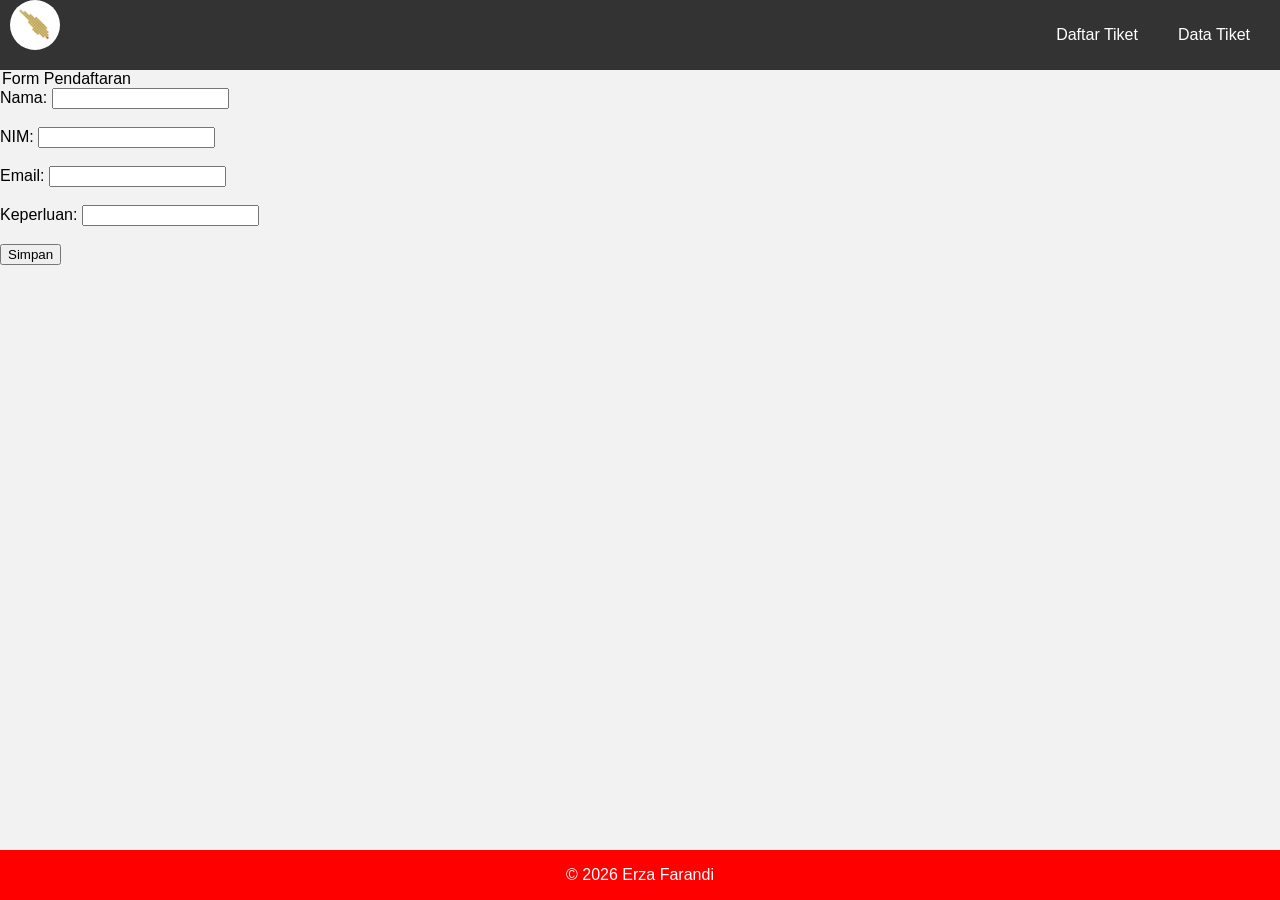
==== index.html @ cfbdc88a "first commit" ====
<!DOCTYPE html>
<html lang="id">
    <head>
        <meta charset="UTF-8">
        <meta name="viewport" content="width=device-width, initial-scale=1.0">
        <title>Pengembangan Aplikasi Web Tugas 3</title>
        <link rel="stylesheet" href="style.css">
    </head>
    <body>
        <nav>
            <img src="images/Logo_ITERA.png" alt="Logo">
            <header>
                <ul>
                    <li><a href="index.html">Daftar Tiket</a></li>
                    <li><a href="data.html">Data Tiket</a></li>
                </ul>
            </header>
        </nav>

        <main>
            <section id="Daftar Tiket">

                <legend>Form Pendaftaran</legend>
                <form action="data.html" method="get">
                    <label for="nama">Nama:</label>
                    <input type="text" id="nama" name="nama" required><br><br>

                    <label for="nim">NIM:</label>
                    <input type="text" id="nim" name="nim" required><br><br>

                    <label for="email">Email:</label>
                    <input type="email" id="email" name="email" required><br><br>

                    <label for="Keperluan">Keperluan:</label>
                    <input type="text" id="Keperluan" name="Keperluan" required><br><br>

                    <input type="submit" value="Simpan">
                </form>
            </section>

        <footer style="padding: 16px; text-align: center; color: white; background: red; position: fixed; bottom: 0; left: 0; right: 0;">
            <p style="margin: 0;">&copy; 2026 Erza Farandi</p>
        </footer>
    </body>
</html>
---- style.css ----
body {
    font-family: Arial, Helvetica, sans-serif;
    margin: 0;
    padding: 0;
    background-color: #f2f2f2;
}
nav {
    background-color: #333;
    overflow: hidden;
}
nav ul {
    display: flex;
    justify-content: flex-end;
    list-style-type: none;
    background-color: #333;
    margin: auto;
    padding: 10px;
}
nav img {
    width: 50px;
    height: 50px;
    position: absolute;
    border-radius: 50%;
    margin-left: 10px;
}
nav a {
    display: block;
    color: white;
    text-align: center;
    padding: 16px 20px;
    text-decoration: none;
}
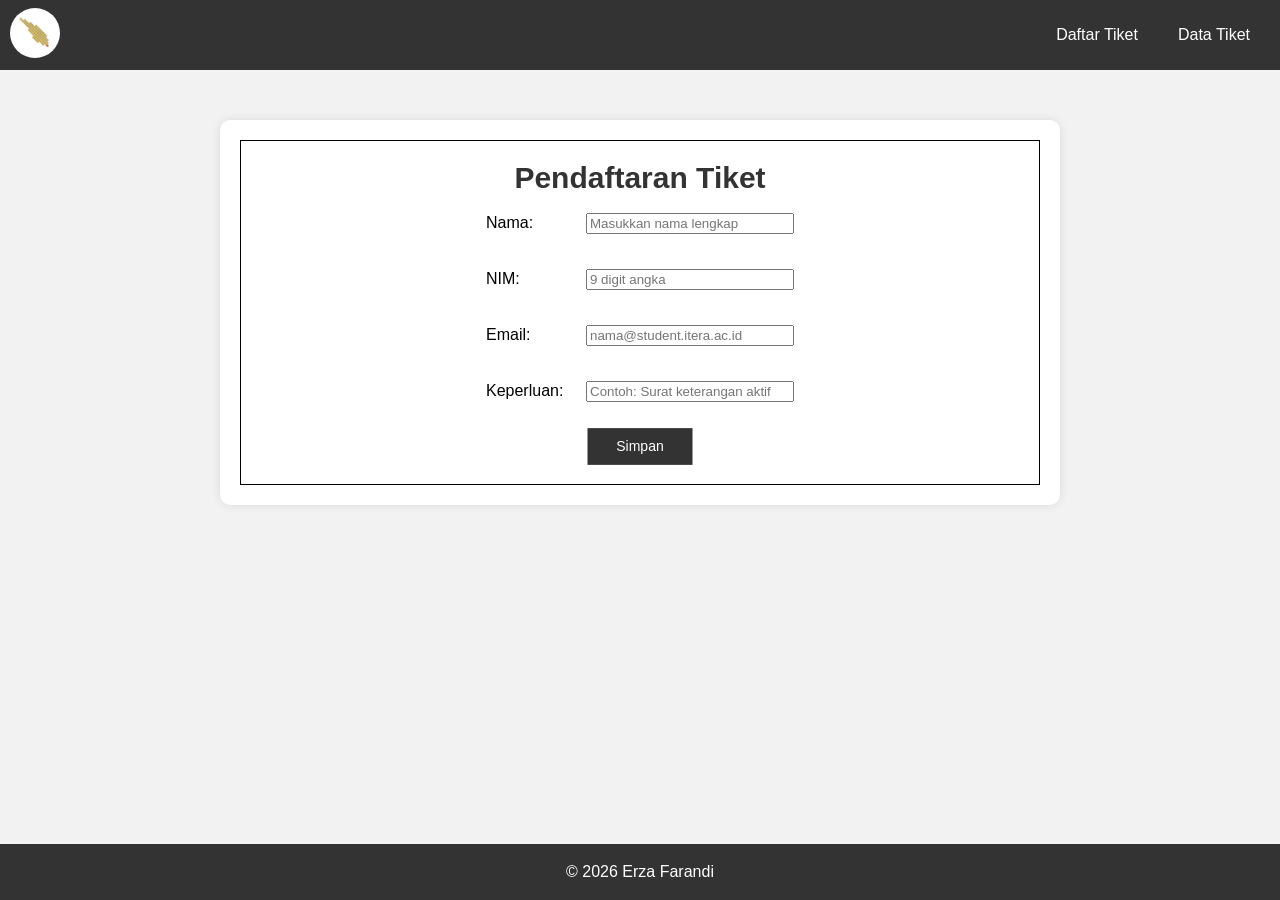
==== commit eadd72a0: "style index" ====
--- a/index.html
+++ b/index.html
@@ -18,28 +18,36 @@
         </nav>
 
         <main>
-            <section id="Daftar Tiket">
+            <section class="box">
 
-                <legend>Form Pendaftaran</legend>
+                <legend>Pendaftaran Tiket</legend>
                 <form action="data.html" method="get">
-                    <label for="nama">Nama:</label>
-                    <input type="text" id="nama" name="nama" required><br><br>
+                    <div>
+                        <label for="nama">Nama:</label>
+                        <input type="text" id="nama" name="nama" placeholder="Masukkan nama lengkap" required><br><br>
+                    </div>
 
-                    <label for="nim">NIM:</label>
-                    <input type="text" id="nim" name="nim" required><br><br>
+                    <div>
+                        <label for="nim">NIM:</label>
+                        <input type="text" id="nim" name="nim" pattern="[0-9]{9}" placeholder="9 digit angka" required><br><br>
+                    </div>
 
-                    <label for="email">Email:</label>
-                    <input type="email" id="email" name="email" required><br><br>
+                    <div>
+                        <label for="email">Email:</label>
+                        <input type="email" id="email" name="email" placeholder="nama@student.itera.ac.id" required><br><br>
+                    </div>
 
-                    <label for="Keperluan">Keperluan:</label>
-                    <input type="text" id="Keperluan" name="Keperluan" required><br><br>
+                    <div>
+                        <label for="Keperluan">Keperluan:</label>
+                        <input type="text" id="Keperluan" name="Keperluan" placeholder="Contoh: Surat keterangan aktif" required><br><br>
+                    </div>
 
                     <input type="submit" value="Simpan">
                 </form>
             </section>
 
-        <footer style="padding: 16px; text-align: center; color: white; background: red; position: fixed; bottom: 0; left: 0; right: 0;">
-            <p style="margin: 0;">&copy; 2026 Erza Farandi</p>
+        <footer>
+            <p>&copy; 2026 Erza Farandi</p>
         </footer>
     </body>
 </html>
--- a/style.css
+++ b/style.css
@@ -1,5 +1,5 @@
 body {
-    font-family: Arial, Helvetica, sans-serif;
+    font-family: Arial, sans-serif;
     margin: 0;
     padding: 0;
     background-color: #f2f2f2;
@@ -7,6 +7,7 @@
 nav {
     background-color: #333;
     overflow: hidden;
+    font-family: sans-serif;
 }
 nav ul {
     display: flex;
@@ -20,6 +21,7 @@
     width: 50px;
     height: 50px;
     position: absolute;
+    top: 8px;
     border-radius: 50%;
     margin-left: 10px;
 }
@@ -29,4 +31,76 @@
     text-align: center;
     padding: 16px 20px;
     text-decoration: none;
+}
+
+main {
+    padding: 20px;
+    max-width: 800px;
+    margin: 50px auto;
+    background-color: white;
+    border-radius: 10px;
+    box-shadow: 0 0 10px rgba(0, 0, 0, 0.1);
+    font-family: sans-serif;
+}
+
+.box {
+    display: flex;
+    flex-direction: column;
+    align-items: center;
+    border: 1px solid #000000;
+    padding: 20px;
+}
+
+.box form {
+    display: flex;
+    flex-direction: column;
+    align-items: center;
+    gap: 20px;
+}
+
+.box form div {
+    display: flex;
+    align-items: center;
+}
+
+.box form label {
+    width: 100px;
+}
+
+.box form input[type="text"] {
+    width: 200px;
+
+}
+.box form input[type="email"] {
+    width: 200px;
+}
+
+.box form input[type="submit"] {
+    width: 100px;
+    padding: 10px;
+    background-color: #333;
+    color: white;
+    border: none;
+    cursor: pointer;
+    transform: scale(1.05);
+}
+
+legend {
+    font-weight: bold;
+    margin-bottom: 10px;
+    font-size: 30px;
+    color: #333;
+}
+
+footer {
+    background-color: #333;
+    color: white;
+    text-align: center;
+    padding: 3px;
+    position: fixed;
+    bottom: 0;
+    left: 0;
+    right: 0;
+    width: 100%;
+    box-sizing: border-box;
 }
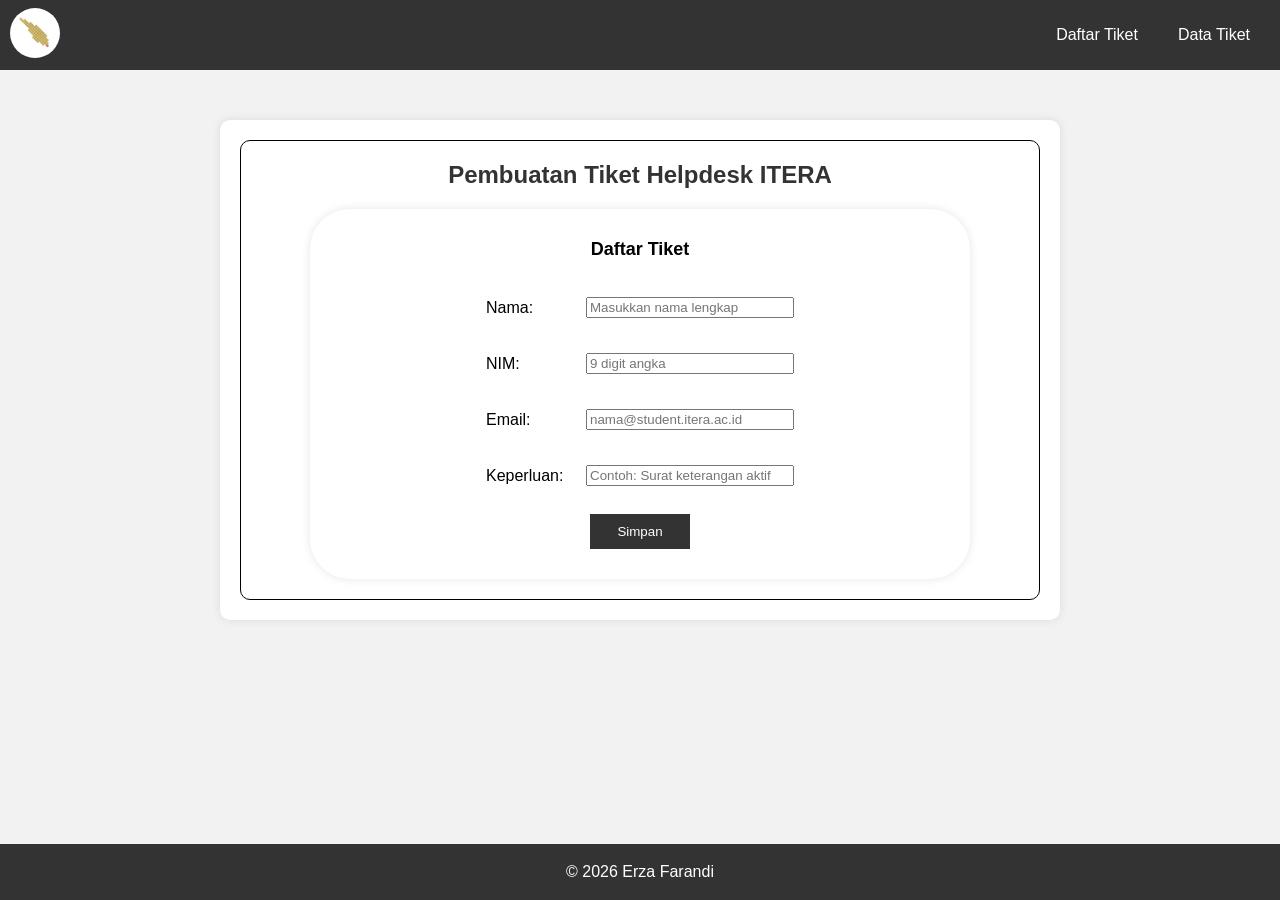
==== commit 32a920d3: "buat data.html" ====
--- a/index.html
+++ b/index.html
@@ -19,9 +19,10 @@
 
         <main>
             <section class="box">
+                <h1>Pembuatan Tiket Helpdesk ITERA</h1>
 
-                <legend>Pendaftaran Tiket</legend>
                 <form action="data.html" method="get">
+                    <legend>Daftar Tiket</legend>
                     <div>
                         <label for="nama">Nama:</label>
                         <input type="text" id="nama" name="nama" placeholder="Masukkan nama lengkap" required><br><br>
@@ -45,7 +46,7 @@
                     <input type="submit" value="Simpan">
                 </form>
             </section>
-
+        </main>
         <footer>
             <p>&copy; 2026 Erza Farandi</p>
         </footer>
--- a/style.css
+++ b/style.css
@@ -48,6 +48,7 @@
     flex-direction: column;
     align-items: center;
     border: 1px solid #000000;
+    border-radius: 10px;
     padding: 20px;
 }
 
@@ -56,6 +57,10 @@
     flex-direction: column;
     align-items: center;
     gap: 20px;
+    padding: 30px;
+    width: 600px;
+    box-shadow: 0 0 10px rgba(0, 0, 0, 0.1);
+    border-radius: 40px;
 }
 
 .box form div {
@@ -82,14 +87,18 @@
     color: white;
     border: none;
     cursor: pointer;
-    transform: scale(1.05);
+}
+
+h1 {
+    margin-top: 0;
+    color: #333;
 }
 
 legend {
     font-weight: bold;
     margin-bottom: 10px;
-    font-size: 30px;
-    color: #333;
+    font-size: 18px;
+    color: #000000;
 }
 
 footer {
